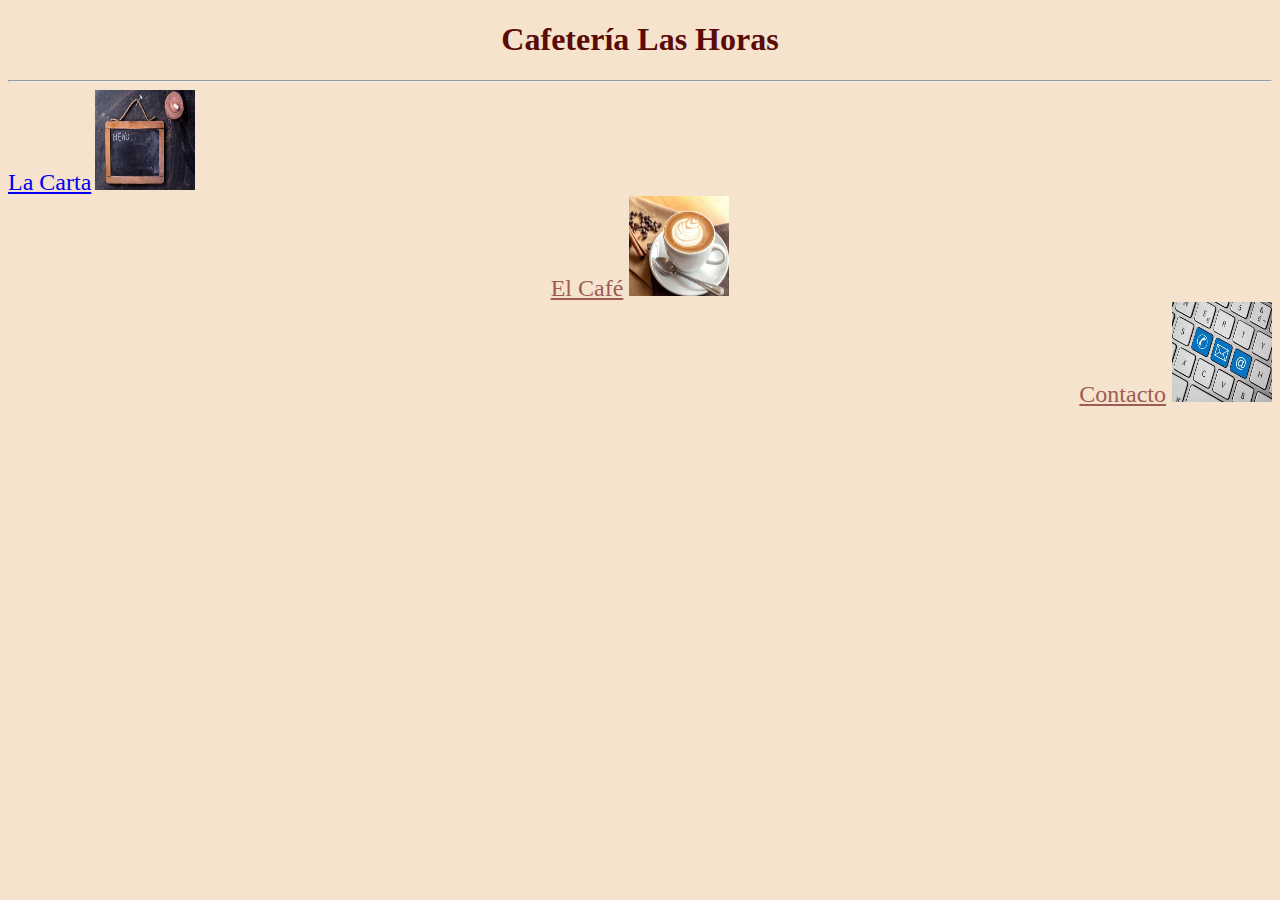
==== index.html @ ede4cb8a "editado html" ====
<!DOCTYPE html>
<html lang="en">
<head>
    <meta charset="UTF-8">
    <meta name="viewport" content="width=device-width, initial-scale=1.0">
    <title>Cafetería Las Horas</title>
    <link rel="stylesheet" href="style.css">
</head>
<body class="fondo">
    <header>
    <h1 id="head1">Cafetería Las Horas</h1>
    <hr>
    </header>
    <section>
        <article>
            <a class="texto1" href="lacarta.html">La Carta</a>
            <a href="lacarta.html"><img class="img1" src="/img/menu.jpg" alt="carta"></a>
        </article>
        <article>
           <div class="texto2">
               <a class="colortexto" href="elcafe.html">El Café</a>
               <a href="elcafe.html"><img class="img2" src="/img/cafe.jpg" alt="cafe"></a>
            </div> 
        </article>
        <article>
            <div class="texto3">
                <a class="colortexto2" href="contactos.html">Contacto</a>
                <a href="contactos.html"><img class="img3" src="/img/contacto.jpg" alt="contacto"></a>
            </div>
        </article>
    </section>
    <footer>
        
    </footer>
</body>
</html>
---- style.css ----
h1#head1 {
    color: #5a0b08;
}

h1#head1 {
    text-align: center;
}

body.fondo {
    background-color: #f5e3cd;
}

a.texto1 {
    font-size: x-large;
}

img.img1 {
    height: 100px;
    width: 100px;
}

div.texto2 {
    font-size: x-large;
    text-align: center
    
}

img.img2 {
    height: 100px;
    width: 100px;
    text-align: center
}

a.colortexto {
    color: #9f5b55;
}

img.img3 {
    height: 100px;
    width: 100px;
}

div.texto3 {
    font-size: x-large;
    text-align: right;
}

a.colortexto2 {
    color: #9f5b55 ;
}
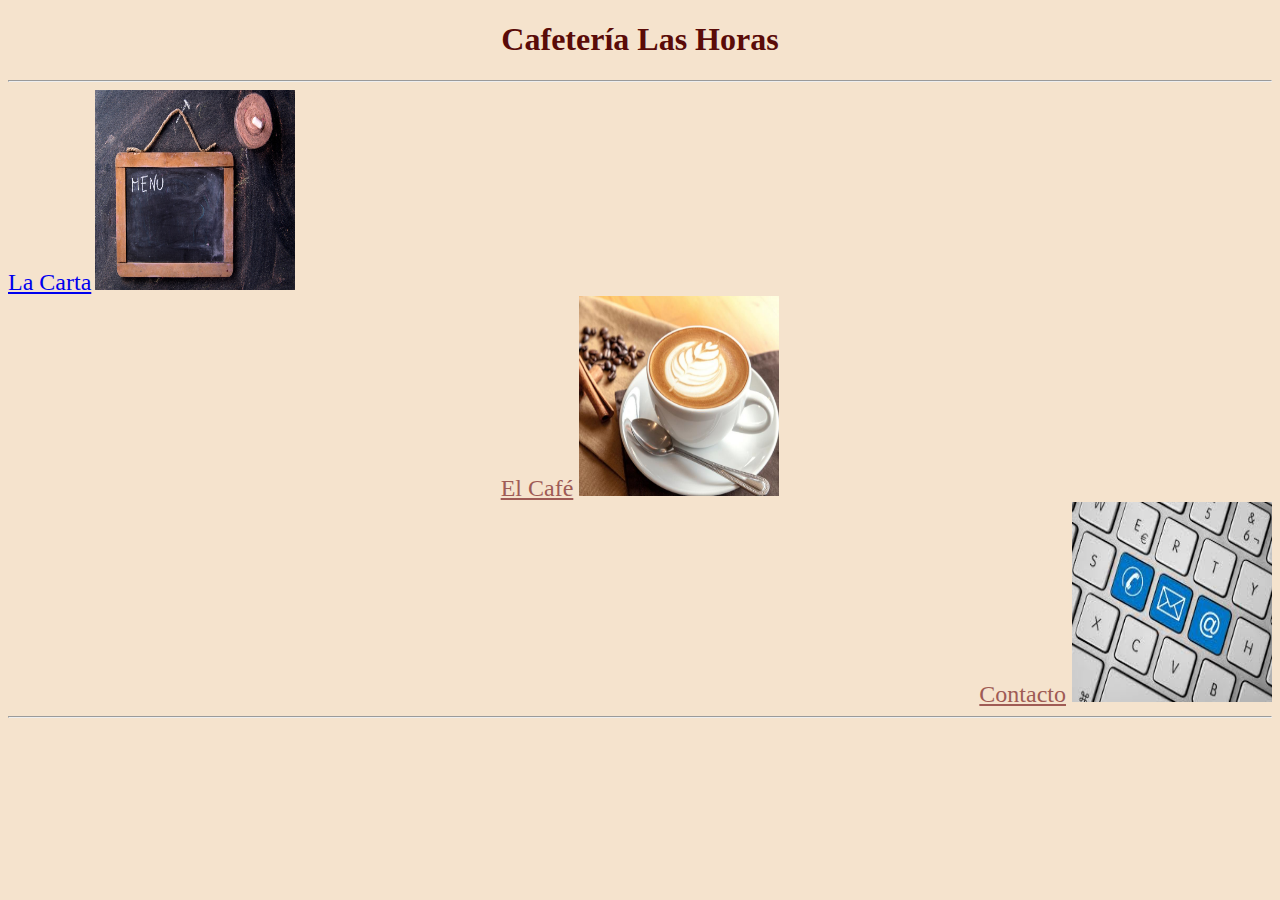
==== commit 21476a26: "editado index" ====
--- a/index.html
+++ b/index.html
@@ -14,20 +14,21 @@
     <section>
         <article>
             <a class="texto1" href="lacarta.html">La Carta</a>
-            <a href="lacarta.html"><img class="img1" src="/img/menu.jpg" alt="carta"></a>
+            <a href="lacarta.html"><img class="size1" src="img/menu.jpg" alt="carta"></a>
         </article>
         <article>
            <div class="texto2">
                <a class="colortexto" href="elcafe.html">El Café</a>
-               <a href="elcafe.html"><img class="img2" src="/img/cafe.jpg" alt="cafe"></a>
+               <a href="elcafe.html"><img class="size2" src="img/cafe.jpg" alt="cafe"></a>
             </div> 
         </article>
         <article>
             <div class="texto3">
                 <a class="colortexto2" href="contactos.html">Contacto</a>
-                <a href="contactos.html"><img class="img3" src="/img/contacto.jpg" alt="contacto"></a>
+                <a href="contactos.html"><img class="size3" src="img/contacto.jpg" alt="contacto"></a>
             </div>
         </article>
+        <hr>
     </section>
     <footer>
         
--- a/style.css
+++ b/style.css
@@ -1,7 +1,6 @@
 h1#head1 {
     color: #5a0b08;
 }
-
 h1#head1 {
     text-align: center;
 }
@@ -14,9 +13,9 @@
     font-size: x-large;
 }
 
-img.img1 {
-    height: 100px;
-    width: 100px;
+img.size1 {
+    height: 200px;
+    width: 200px;
 }
 
 div.texto2 {
@@ -25,9 +24,9 @@
     
 }
 
-img.img2 {
-    height: 100px;
-    width: 100px;
+img.size2 {
+    height: 200px;
+    width: 200px;
     text-align: center
 }
 
@@ -35,9 +34,9 @@
     color: #9f5b55;
 }
 
-img.img3 {
-    height: 100px;
-    width: 100px;
+img.size3 {
+    height: 200px;
+    width: 200px;
 }
 
 div.texto3 {
